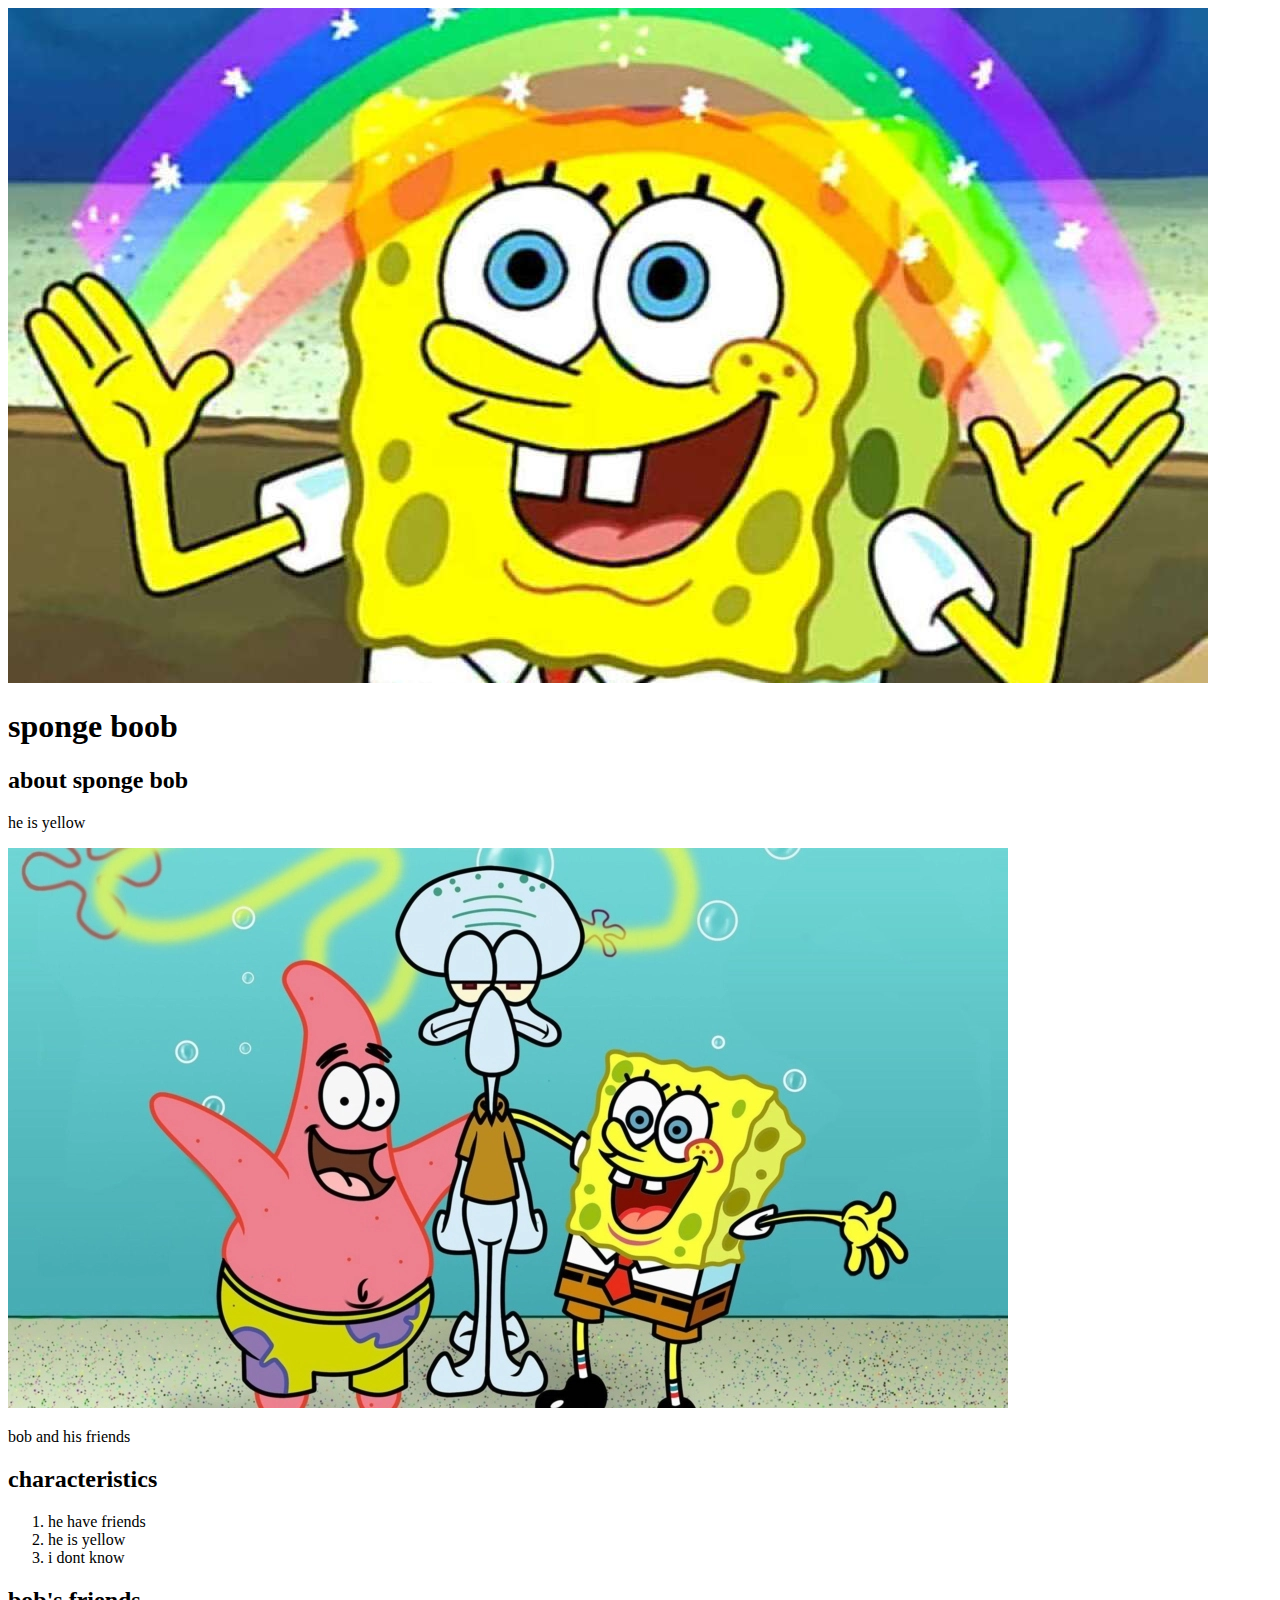
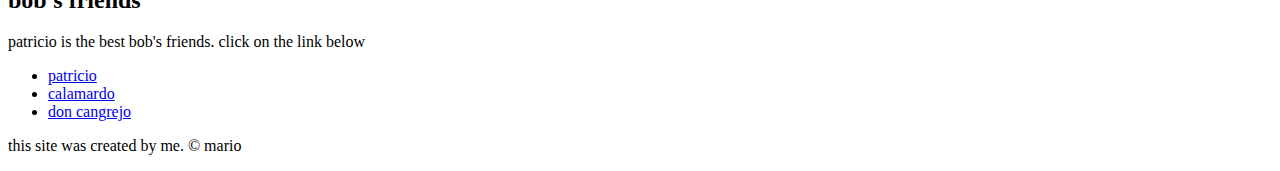
==== index.html @ 45a5a96f "new" ====
<!DOCTYPE html>
<html>
<head>
	<meta charset="utf-8">
	<meta name="viewport" content="width=device-width, initial-scale=1">
	<title>sponge boob</title>
	<link rel="icon" href="img/bob esponja.jpeg">
</head>
<body>
	<!-- header element -->
	<header>
		<img src="img/bob esponja.jpeg">
		<h1>sponge boob</h1>
	</header>

	<!-- main element -->
	<main>
		<h2>about sponge bob</h2>
		<p>he is yellow</p>
		<img src="img/esponja.jpeg">
		<p>bob and his friends</p>
		<h2>characteristics</h2>
		<ol>
			<li>he have friends</li>
			<li>he is yellow</li>
			<li>i dont know</li>
		</ol>
		<h2>bob's friends</h2>
		<p>patricio is the best bob's friends. click on the link below</p>
		<ul>
			<li><a target="_blank" href="https://es.wikipedia.org/wiki/Patricios">patricio</a></li>
			<li><a target="_blank" href="https://es.wikipedia.org/wiki/Calamardo_Tent%C3%A1culos">calamardo</a></li>
			<li><a target="_blank" href="https://es.wikipedia.org/wiki/Eugene_H._Cangrejo">don cangrejo</a></li>
		</ul>
	</main>

	<footer>
		<p>this site was created by me. &copy; mario</p>
	</footer>

</body>
</html>
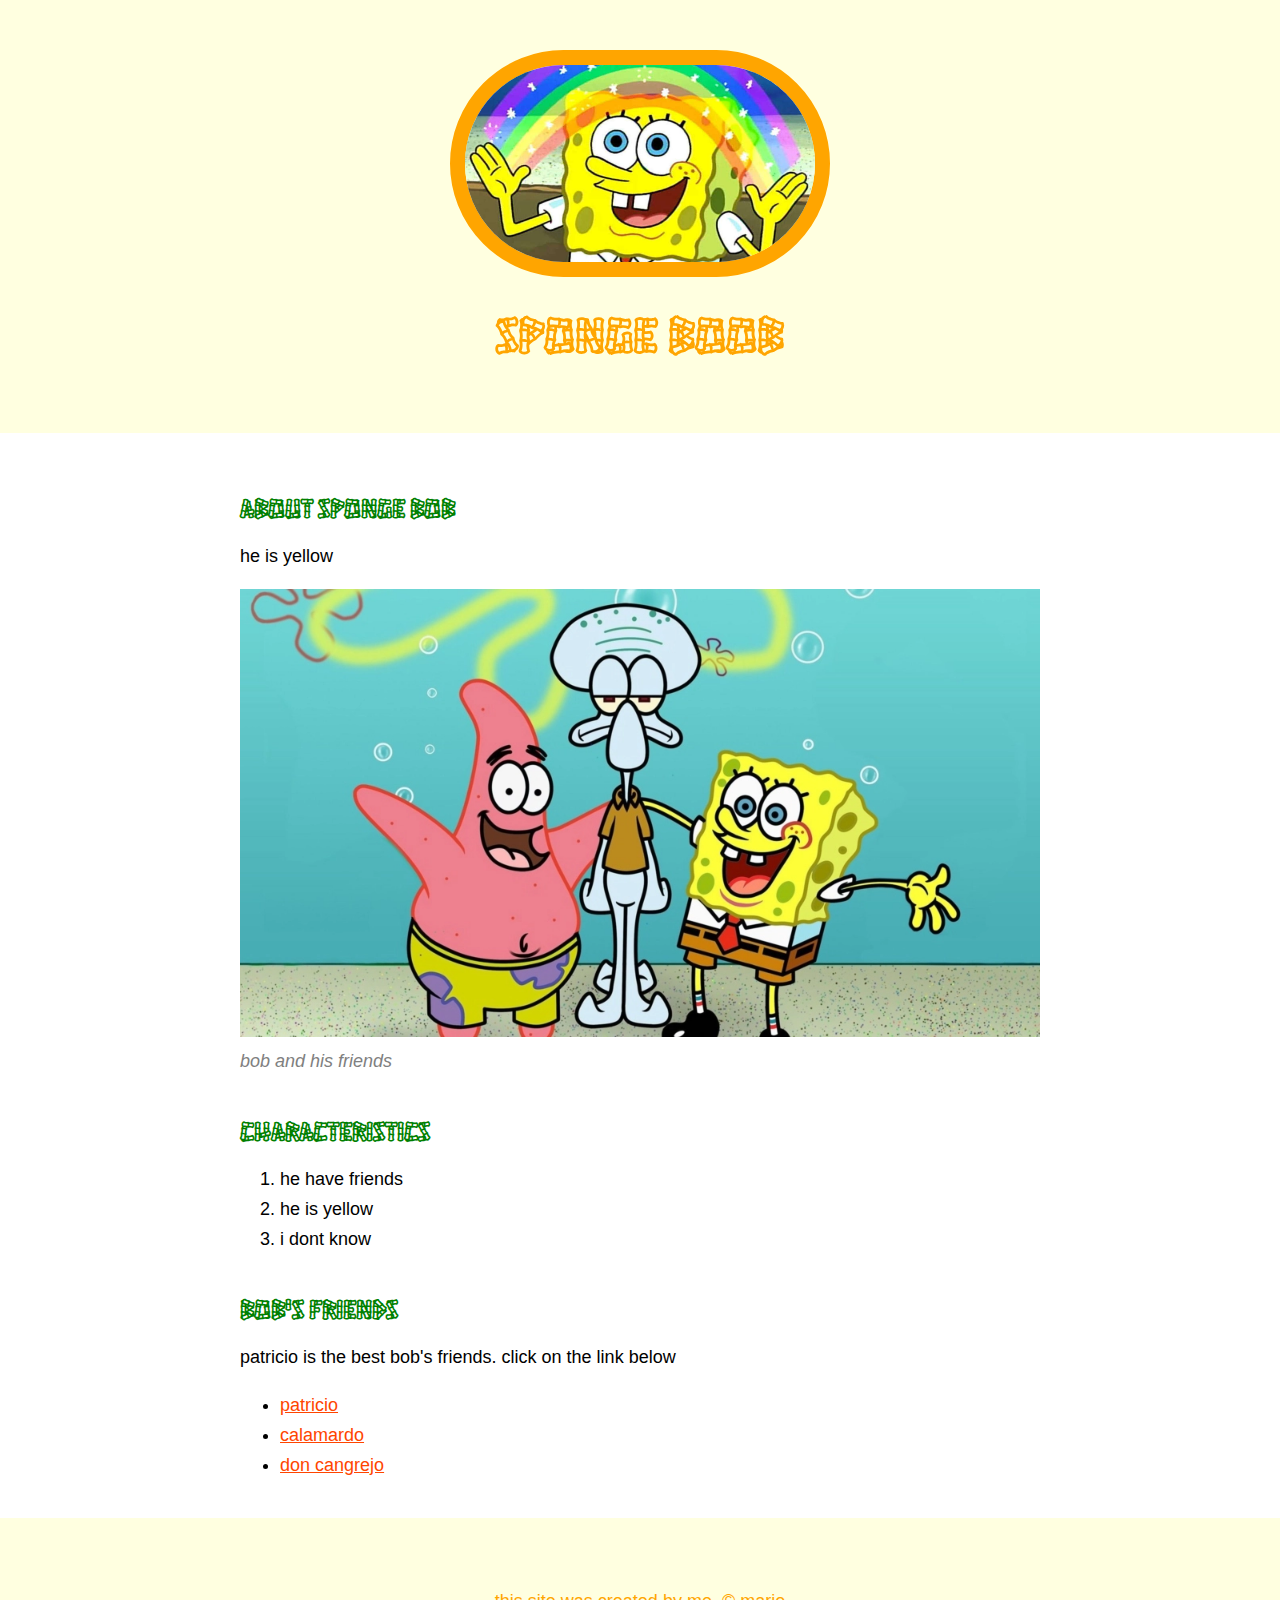
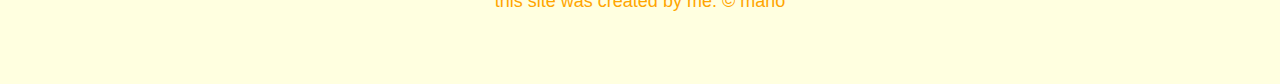
==== commit 02413445: "wrote css" ====
--- a/index.html
+++ b/index.html
@@ -5,6 +5,10 @@
 	<meta name="viewport" content="width=device-width, initial-scale=1">
 	<title>sponge boob</title>
 	<link rel="icon" href="img/bob esponja.jpeg">
+	<link rel="preconnect" href="https://fonts.googleapis.com">
+<link rel="preconnect" href="https://fonts.gstatic.com" crossorigin>
+<link href="https://fonts.googleapis.com/css2?family=Hanalei&display=swap" rel="stylesheet">
+	<link rel="stylesheet" type="text/css" href="css/website.css"> 
 </head>
 <body>
 	<!-- header element -->
@@ -18,7 +22,7 @@
 		<h2>about sponge bob</h2>
 		<p>he is yellow</p>
 		<img src="img/esponja.jpeg">
-		<p>bob and his friends</p>
+		<p class="caption">bob and his friends</p>
 		<h2>characteristics</h2>
 		<ol>
 			<li>he have friends</li>
--- a/css/website.css
+++ b/css/website.css
@@ -0,0 +1,67 @@
+body{
+	margin: 0;
+	font-family: helvetica, arial, sans-serif;
+	font-size: 18px;
+	line-height: 30px;
+}
+
+header{
+	background-color: lightyellow;
+	text-align: center;
+	padding-top: 50px;
+	padding-bottom: 50px;
+}
+
+h1, h2{
+	font-family: 'Hanalei', cursive;
+}
+
+header h1{
+	color: orange;
+	font-size: 50px;
+}
+
+header img{
+	border-radius: 190px;
+	width: 350px;
+	border: 15px solid orange;
+}
+
+main{
+	max-width: 800px;
+	margin: 0 auto;
+	padding: 20px 20px;
+}
+
+main img{
+	max-width: 100%;
+}
+
+h2{
+	font-size: 30;
+	color: green;
+	margin: 40px 0 10px;
+}
+
+a{
+	color: orangered;
+}
+a:hover{
+	color: white;
+	background-color: brown;
+}
+
+footer{
+	background-color: lightyellow;
+	text-align: center;
+	color: orange;
+	padding: 50px;
+
+}
+
+p.caption{
+	color: gray;
+	font-style: italic;
+	margin-top: 0;
+}
+
